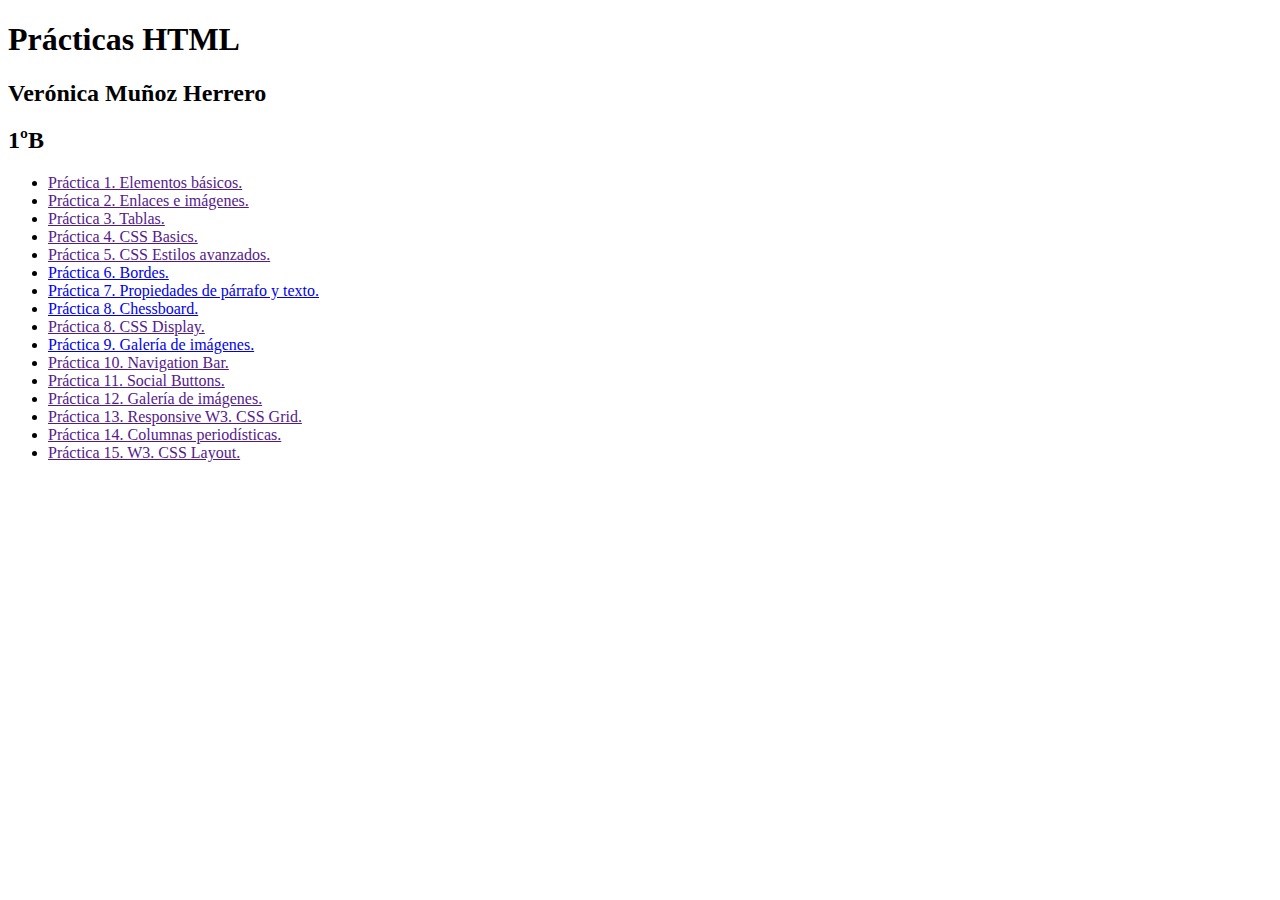
==== index.html @ fe596f8c "p9.html acabada index.html modificada" ====
<!DOCTYPE html>
<html lang="en">
<head>
  <meta charset="UTF-8">
  <meta name="viewport" content="width=device-width, initial-scale=1.0">
  <meta http-equiv="X-UA-Compatible" content="ie=edge">
  <title>Document</title>
</head>
<body>
  <h1>Prácticas HTML</h1>
  <h2>Verónica Muñoz Herrero</h2>
  <h2>1ºB</h2>
  <ul>
    <li><a href="">Práctica 1. Elementos básicos.</a></li>
    <li><a href="">Práctica 2. Enlaces e imágenes.</a></li>
    <li><a href="">Práctica 3. Tablas.</a></li>
    <li><a href="">Práctica 4. CSS Basics.</a></li>
    <li><a href="">Práctica 5. CSS Estilos avanzados.</a></li>
    <li><a href="./p6.html">Práctica 6. Bordes.</a></li>
    <li><a href="./p7.html">Práctica 7. Propiedades de párrafo y texto.</a></li>
    <li><a href="./p8.html">Práctica 8. Chessboard.</a></li>
    <li><a href="">Práctica 8. CSS Display.</a></li>
    <li><a href="./p9.html">Práctica 9. Galería de imágenes.</a></li>
    <li><a href="">Práctica 10. Navigation Bar.</a></li>
    <li><a href="">Práctica 11. Social Buttons.</a></li>
    <li><a href="">Práctica 12. Galería de imágenes.</a></li>
    <li><a href="">Práctica 13. Responsive W3. CSS Grid.</a></li>
    <li><a href="">Práctica 14. Columnas periodísticas.</a></li>
    <li><a href="">Práctica 15. W3. CSS Layout.</a></li>
  </ul>
</body>
</html>
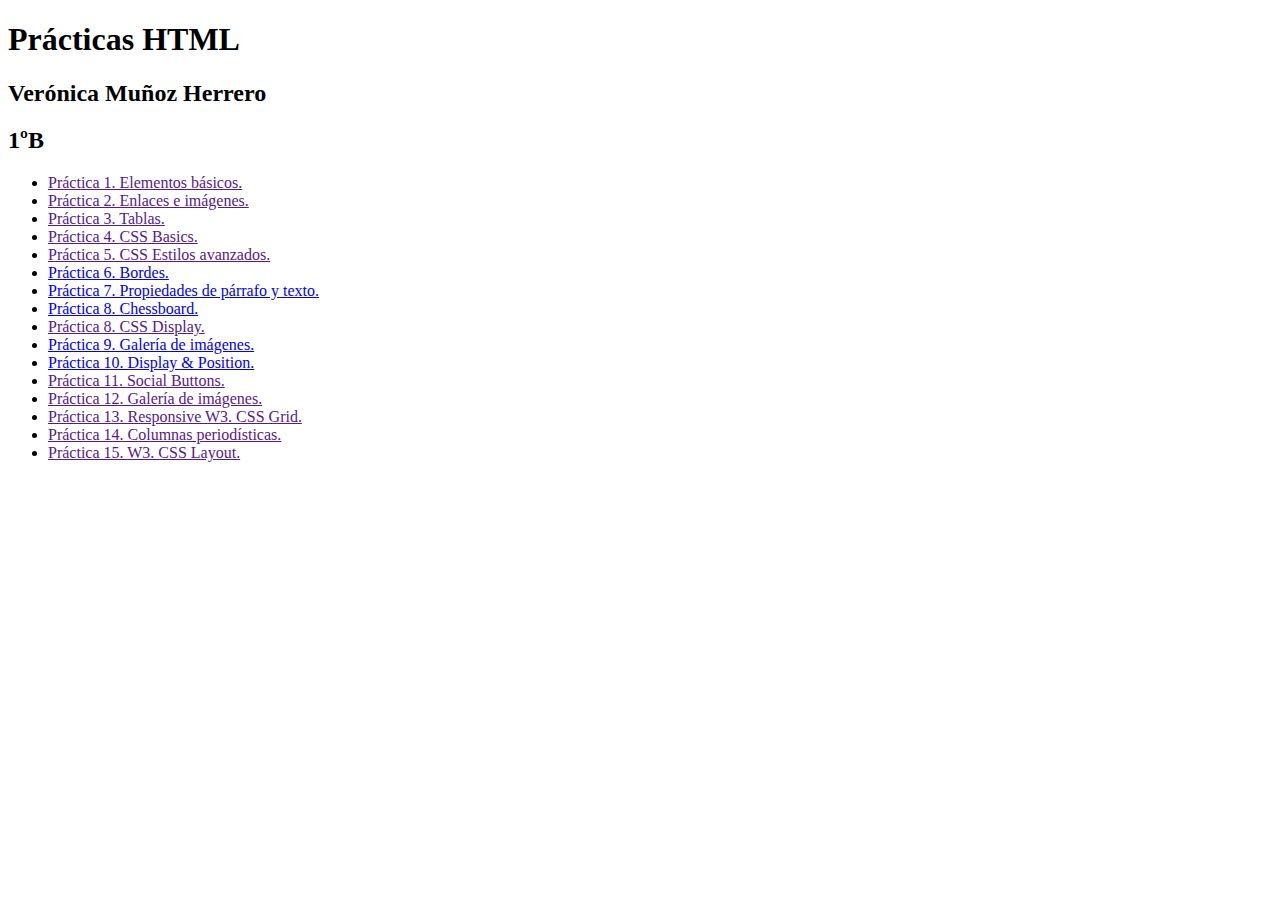
==== commit 013630b3: "p10.html acabada index.html modificada" ====
--- a/index.html
+++ b/index.html
@@ -21,7 +21,7 @@
     <li><a href="./p8.html">Práctica 8. Chessboard.</a></li>
     <li><a href="">Práctica 8. CSS Display.</a></li>
     <li><a href="./p9.html">Práctica 9. Galería de imágenes.</a></li>
-    <li><a href="">Práctica 10. Navigation Bar.</a></li>
+    <li><a href="./p10.html">Práctica 10. Display & Position.</a></li>
     <li><a href="">Práctica 11. Social Buttons.</a></li>
     <li><a href="">Práctica 12. Galería de imágenes.</a></li>
     <li><a href="">Práctica 13. Responsive W3. CSS Grid.</a></li>
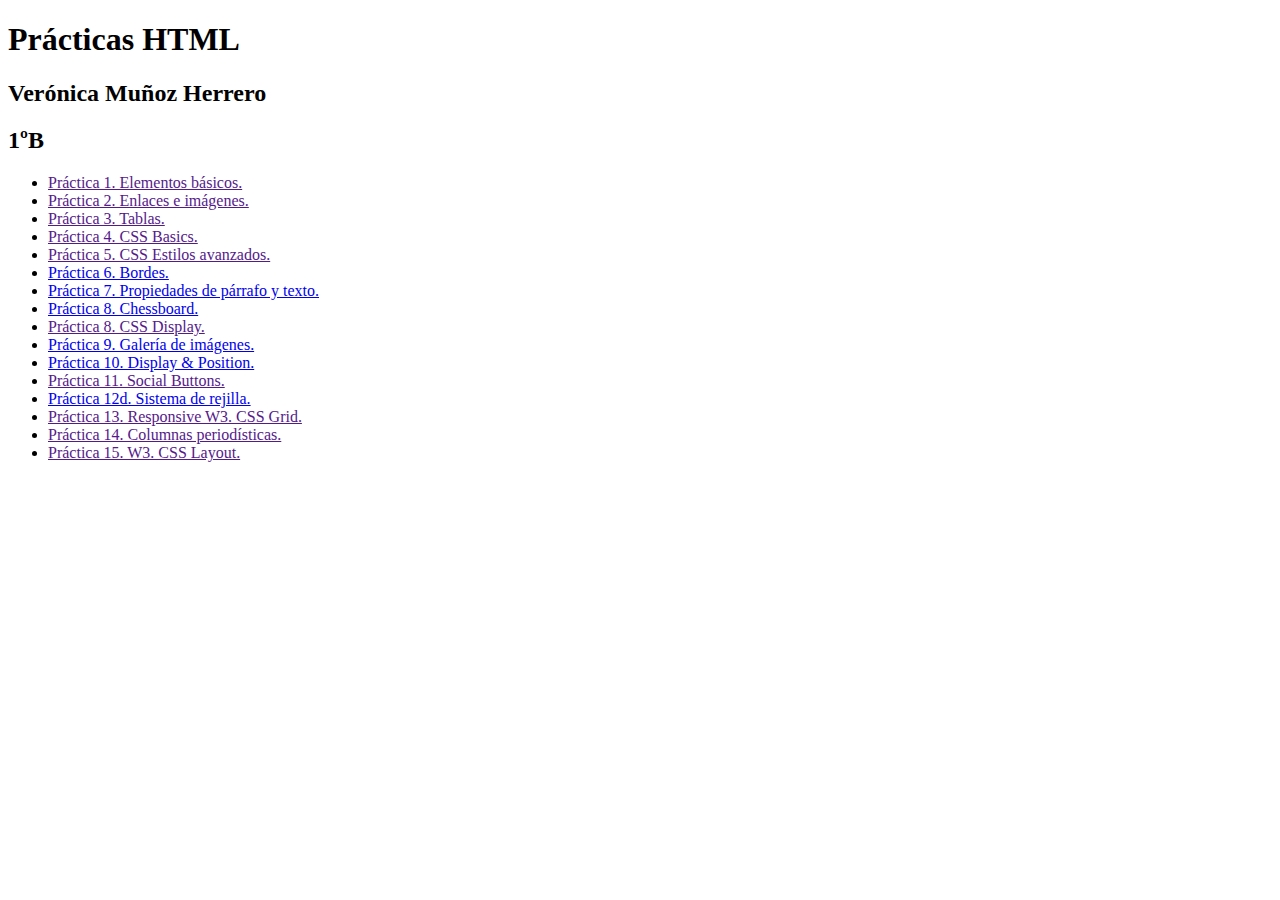
==== commit e43b2649: "p12d acabada index.html modificada" ====
--- a/index.html
+++ b/index.html
@@ -23,7 +23,7 @@
     <li><a href="./p9.html">Práctica 9. Galería de imágenes.</a></li>
     <li><a href="./p10.html">Práctica 10. Display & Position.</a></li>
     <li><a href="">Práctica 11. Social Buttons.</a></li>
-    <li><a href="">Práctica 12. Galería de imágenes.</a></li>
+    <li><a href="./p12d.html">Práctica 12d. Sistema de rejilla.</a></li>
     <li><a href="">Práctica 13. Responsive W3. CSS Grid.</a></li>
     <li><a href="">Práctica 14. Columnas periodísticas.</a></li>
     <li><a href="">Práctica 15. W3. CSS Layout.</a></li>
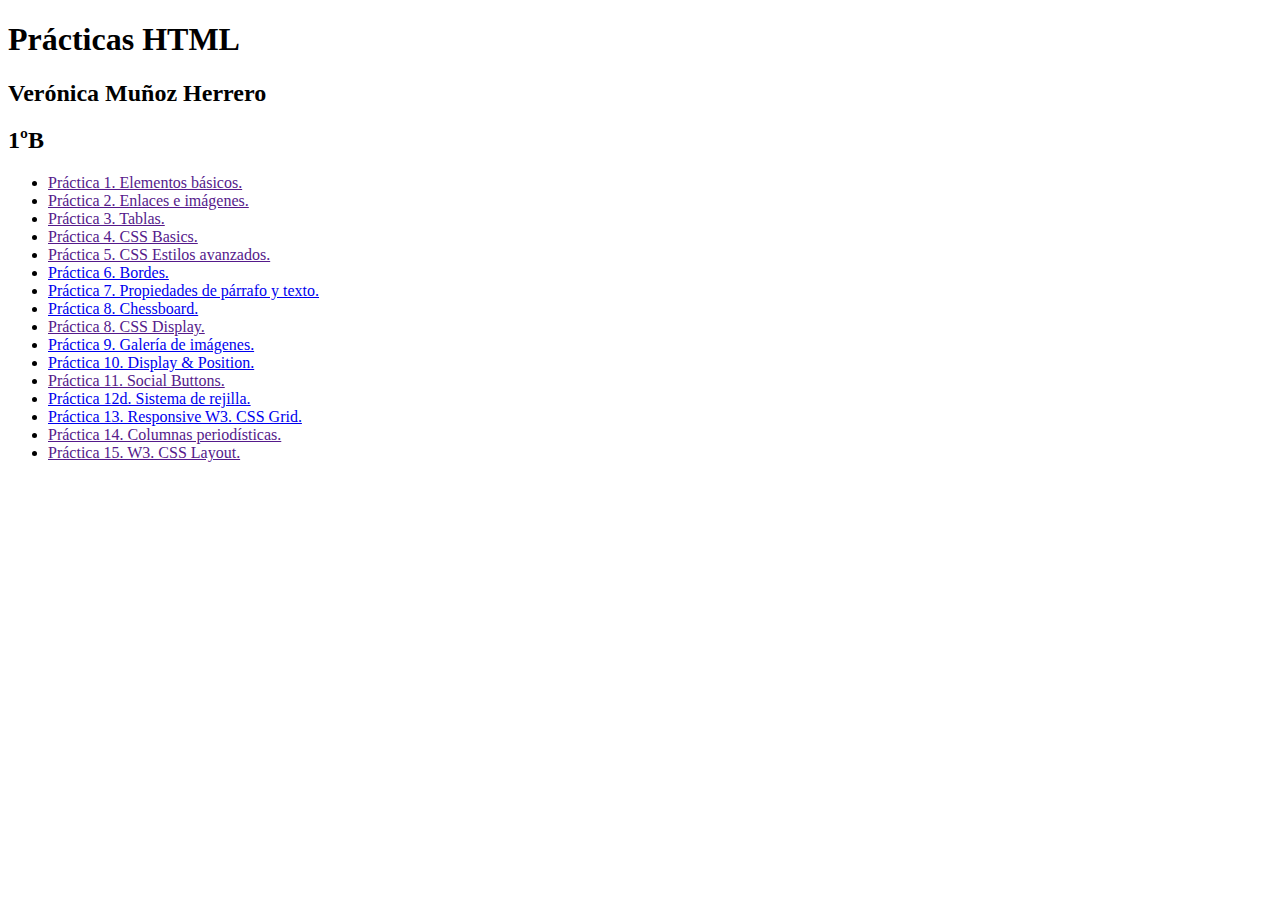
==== commit 53d06223: "p13.html acabada index.html modificada" ====
--- a/index.html
+++ b/index.html
@@ -24,7 +24,7 @@
     <li><a href="./p10.html">Práctica 10. Display & Position.</a></li>
     <li><a href="">Práctica 11. Social Buttons.</a></li>
     <li><a href="./p12d.html">Práctica 12d. Sistema de rejilla.</a></li>
-    <li><a href="">Práctica 13. Responsive W3. CSS Grid.</a></li>
+    <li><a href="./p13.html">Práctica 13. Responsive W3. CSS Grid.</a></li>
     <li><a href="">Práctica 14. Columnas periodísticas.</a></li>
     <li><a href="">Práctica 15. W3. CSS Layout.</a></li>
   </ul>
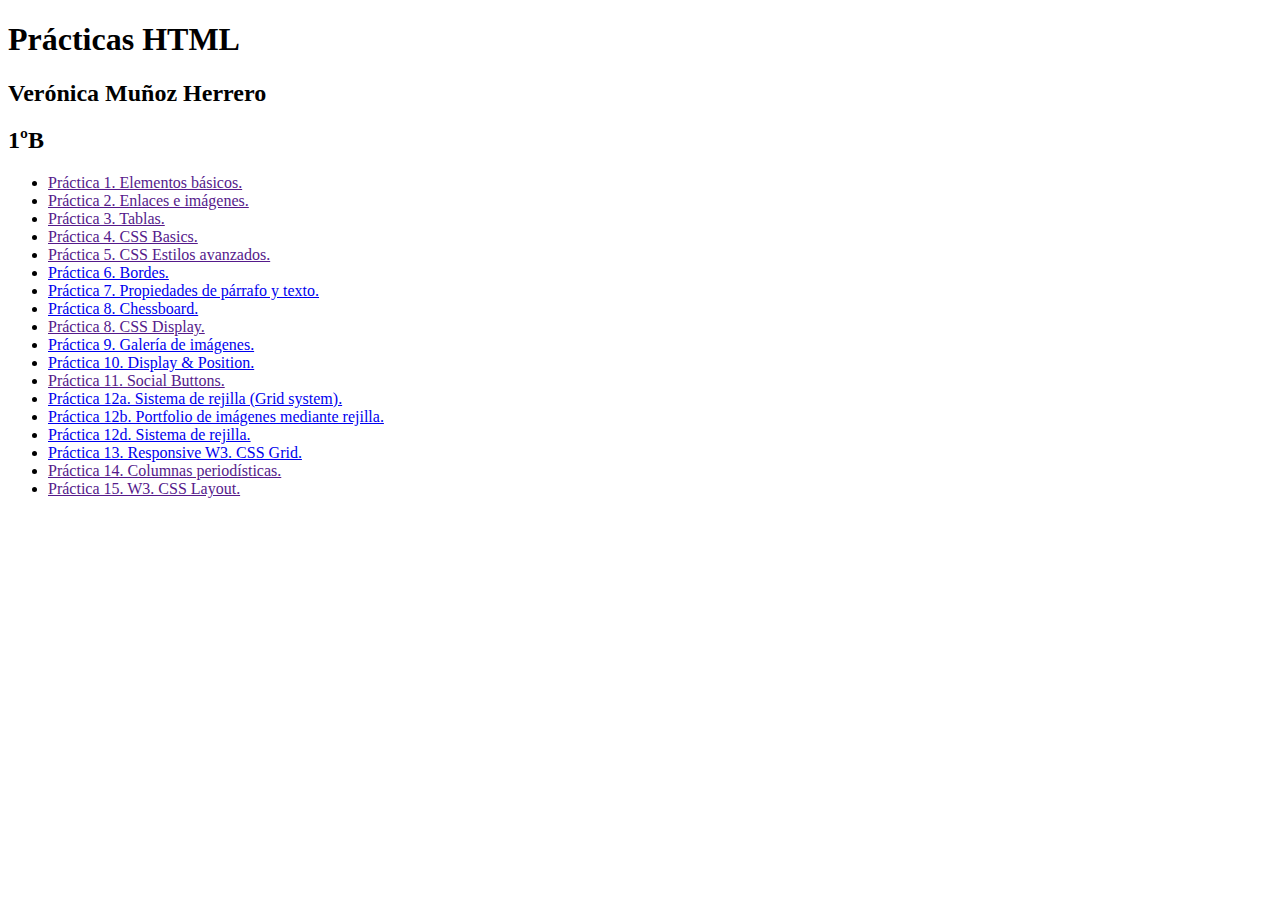
==== commit 1eef7029: "p12a.html p12b.html acabadas index.html modificada" ====
--- a/index.html
+++ b/index.html
@@ -23,6 +23,8 @@
     <li><a href="./p9.html">Práctica 9. Galería de imágenes.</a></li>
     <li><a href="./p10.html">Práctica 10. Display & Position.</a></li>
     <li><a href="">Práctica 11. Social Buttons.</a></li>
+    <li><a href="./p12a.html">Práctica 12a. Sistema de rejilla (Grid system).</a></li>
+    <li><a href="./p12b.html">Práctica 12b. Portfolio de imágenes mediante rejilla.</a></li>
     <li><a href="./p12d.html">Práctica 12d. Sistema de rejilla.</a></li>
     <li><a href="./p13.html">Práctica 13. Responsive W3. CSS Grid.</a></li>
     <li><a href="">Práctica 14. Columnas periodísticas.</a></li>
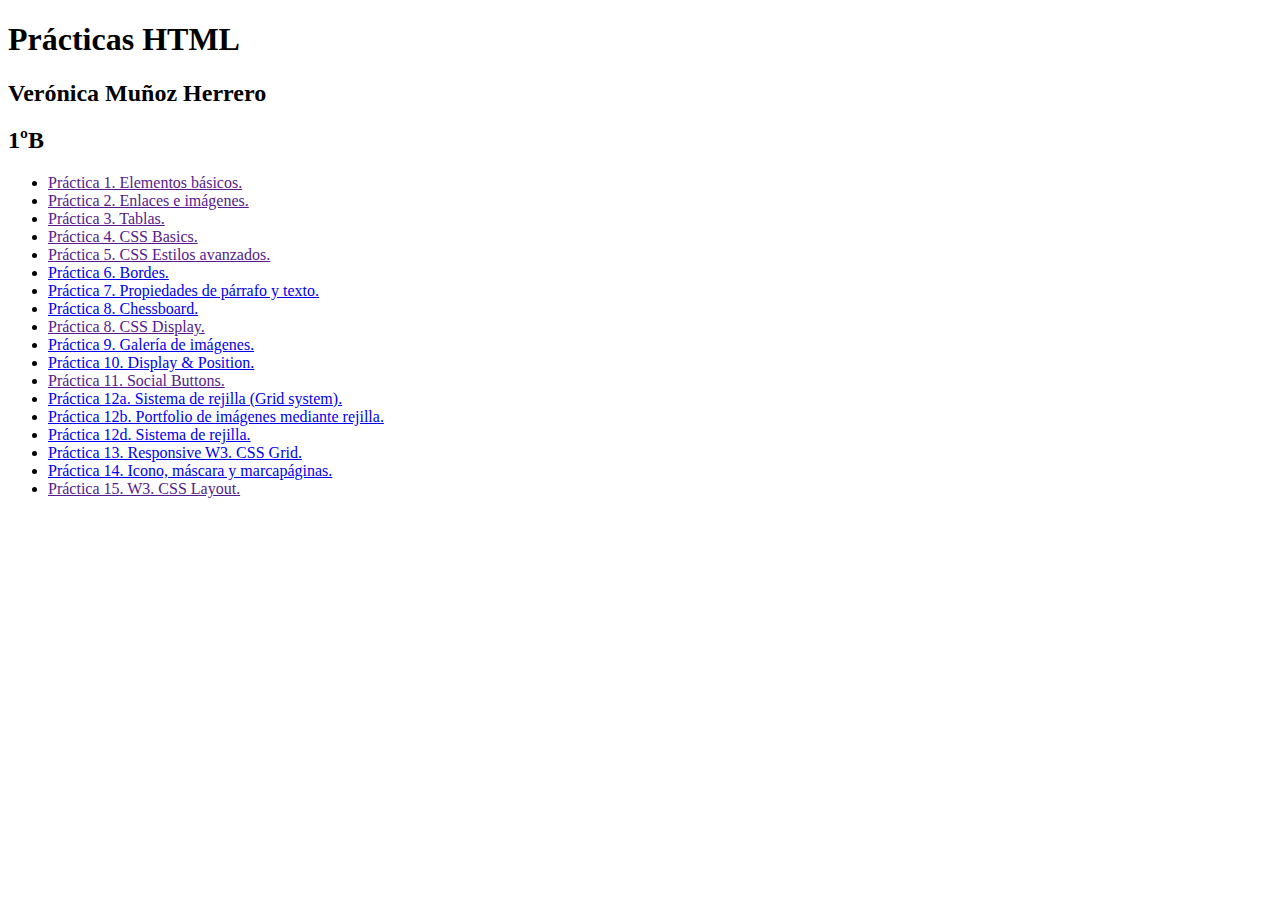
==== commit 31630ee6: "p14.html acabada index.html modificada" ====
--- a/index.html
+++ b/index.html
@@ -27,7 +27,7 @@
     <li><a href="./p12b.html">Práctica 12b. Portfolio de imágenes mediante rejilla.</a></li>
     <li><a href="./p12d.html">Práctica 12d. Sistema de rejilla.</a></li>
     <li><a href="./p13.html">Práctica 13. Responsive W3. CSS Grid.</a></li>
-    <li><a href="">Práctica 14. Columnas periodísticas.</a></li>
+    <li><a href="./p14.html">Práctica 14. Icono, máscara y marcapáginas.</a></li>
     <li><a href="">Práctica 15. W3. CSS Layout.</a></li>
   </ul>
 </body>
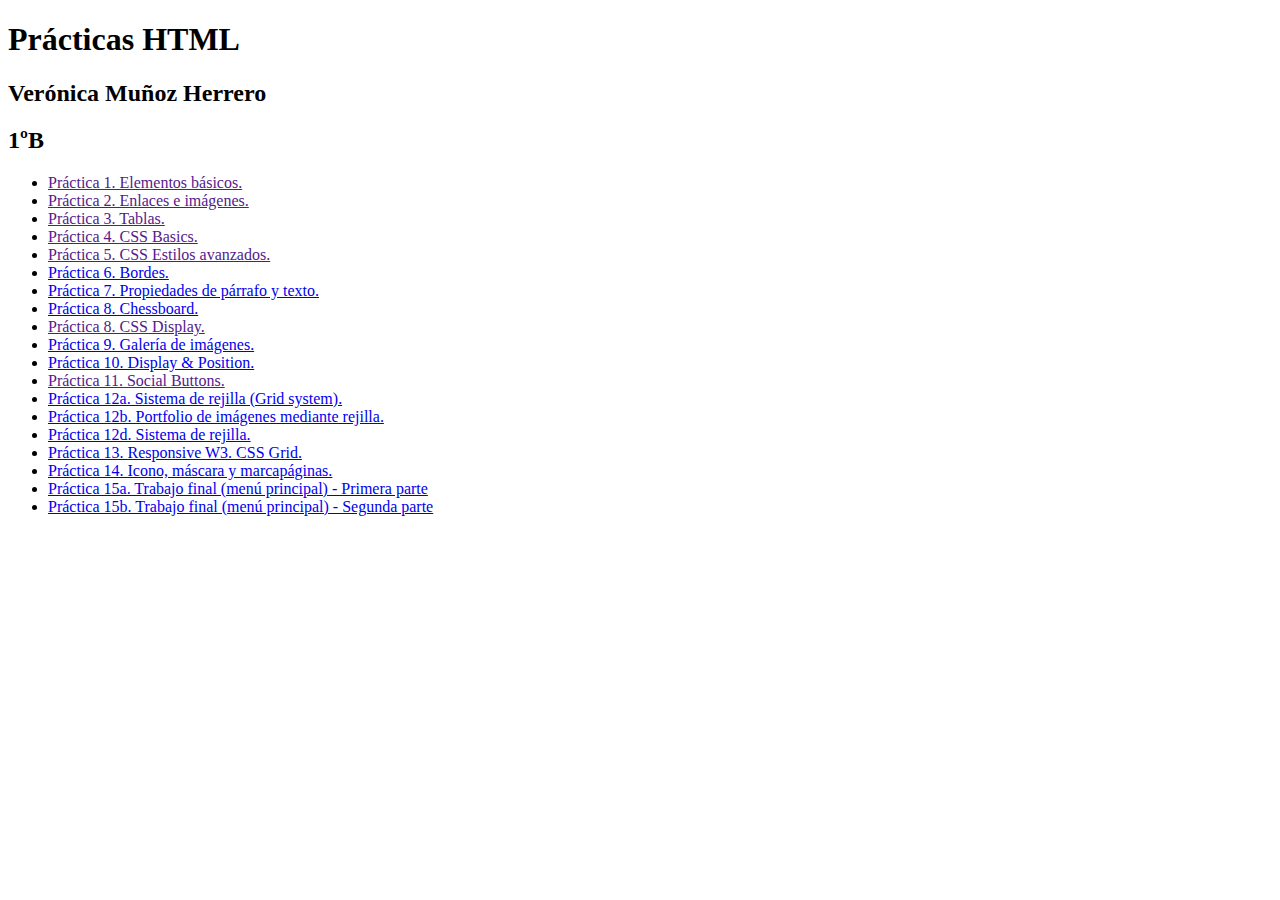
==== commit 925d1410: "index.html p6.html p7.html p8.html p9.html p10.html p12a.html p12b.html p12d.html p13.html p14.html " ====
--- a/index.html
+++ b/index.html
@@ -28,7 +28,8 @@
     <li><a href="./p12d.html">Práctica 12d. Sistema de rejilla.</a></li>
     <li><a href="./p13.html">Práctica 13. Responsive W3. CSS Grid.</a></li>
     <li><a href="./p14.html">Práctica 14. Icono, máscara y marcapáginas.</a></li>
-    <li><a href="">Práctica 15. W3. CSS Layout.</a></li>
+    <li><a href="./p15a.html">Práctica 15a. Trabajo final (menú principal) - Primera parte</a></li>
+    <li><a href="./p15b.html">Práctica 15b. Trabajo final (menú principal) - Segunda parte</a></li>
   </ul>
 </body>
 </html>
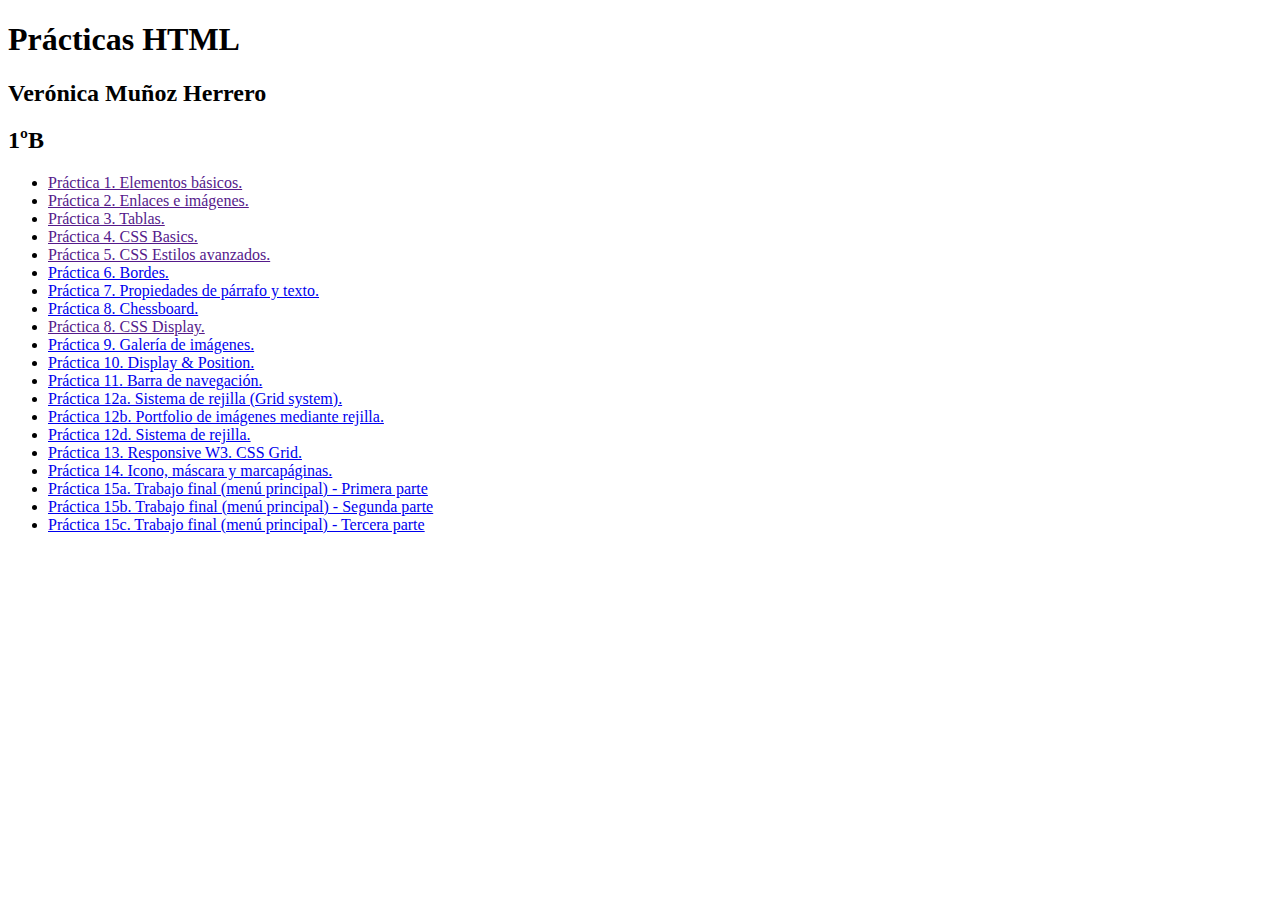
==== commit e2c10dda: "index.html actualizado." ====
--- a/index.html
+++ b/index.html
@@ -22,7 +22,7 @@
     <li><a href="">Práctica 8. CSS Display.</a></li>
     <li><a href="./p9.html">Práctica 9. Galería de imágenes.</a></li>
     <li><a href="./p10.html">Práctica 10. Display & Position.</a></li>
-    <li><a href="">Práctica 11. Social Buttons.</a></li>
+    <li><a href="./p11.html">Práctica 11. Barra de navegación.</a></li>
     <li><a href="./p12a.html">Práctica 12a. Sistema de rejilla (Grid system).</a></li>
     <li><a href="./p12b.html">Práctica 12b. Portfolio de imágenes mediante rejilla.</a></li>
     <li><a href="./p12d.html">Práctica 12d. Sistema de rejilla.</a></li>
@@ -30,6 +30,7 @@
     <li><a href="./p14.html">Práctica 14. Icono, máscara y marcapáginas.</a></li>
     <li><a href="./p15a.html">Práctica 15a. Trabajo final (menú principal) - Primera parte</a></li>
     <li><a href="./p15b.html">Práctica 15b. Trabajo final (menú principal) - Segunda parte</a></li>
+    <li><a href="./p15c.html">Práctica 15c. Trabajo final (menú principal) - Tercera parte</a></li>
   </ul>
 </body>
 </html>
